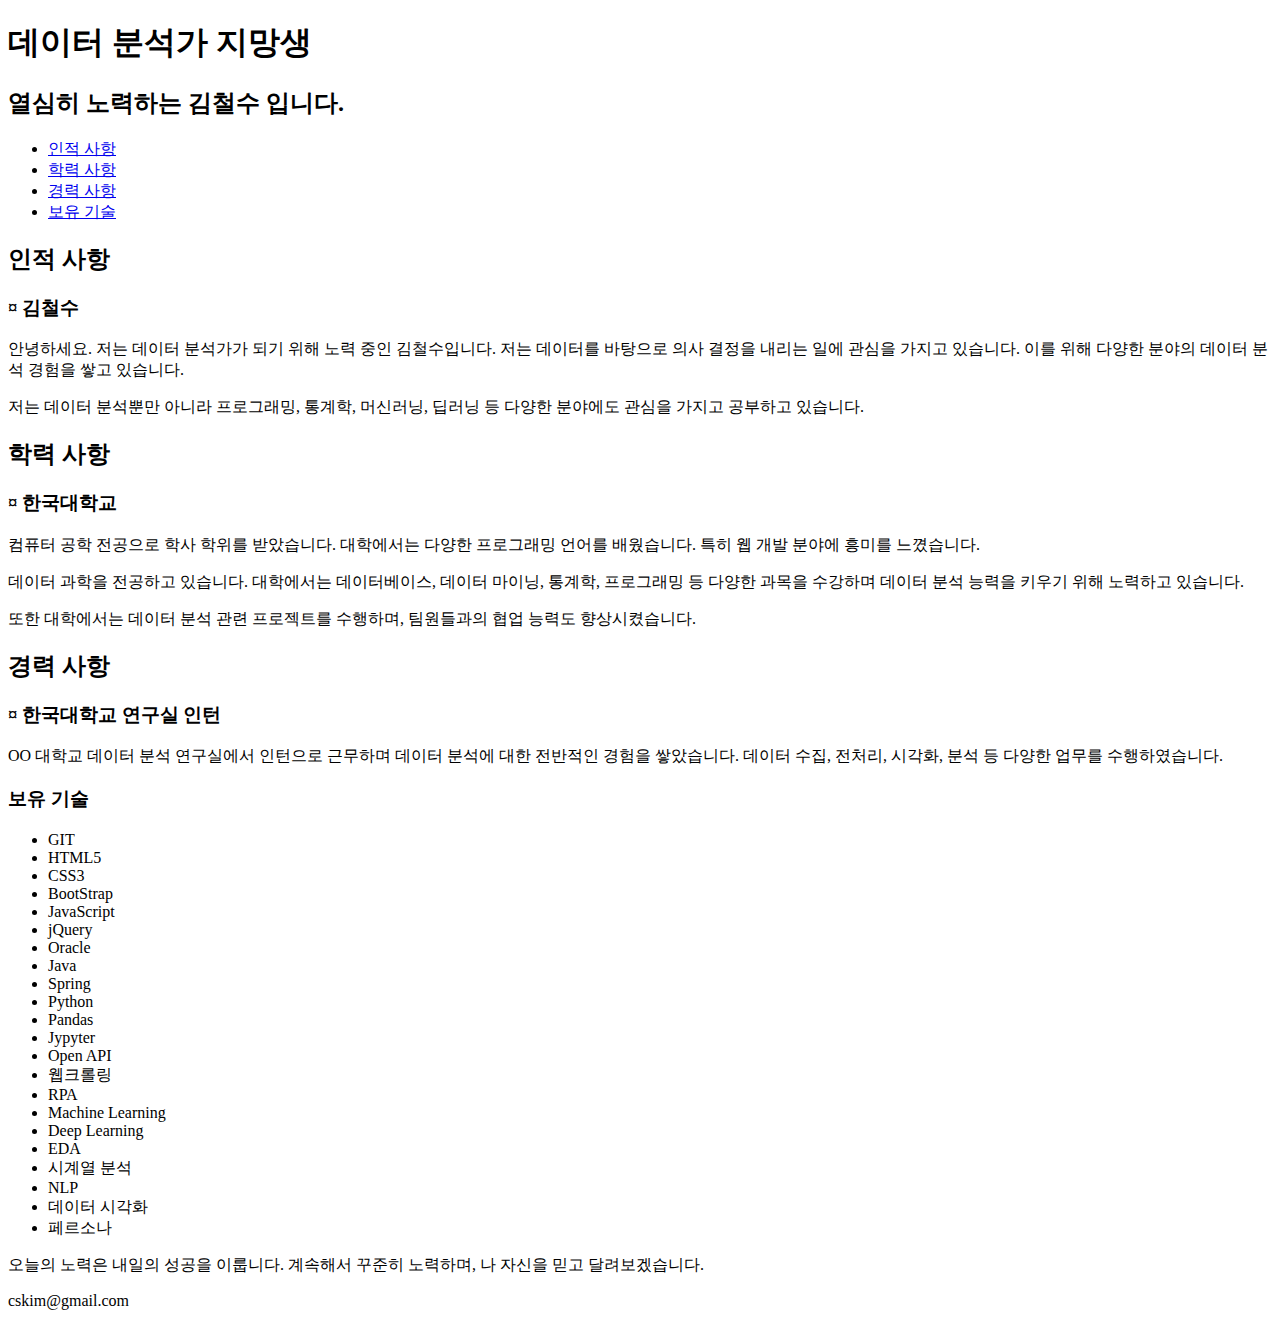
==== index.html @ 0727f43b "Add files via upload" ====
<!doctype html>
<html lang="ko">
<head>
<meta charset="utf-8">
<title>김철수 자소서</title>
<link href="css/style4.css" rel="stylesheet" type="text/css">
</head>

<body>
<div class="container">
		<header>
			  <h1>데이터 분석가 지망생</h1>
				<h2>열심히 노력하는 김철수 입니다.</h2>
		</header>  
    <nav class="navi">
      <ul>
        <li><a href="#">인적 사항</a></li>
        <li><a href="#">학력 사항</a></li>
        <li><a href="#">경력 사항</a></li>
        <li><a href="#">보유 기술</a></li>
      </ul>
    </nav>  
		<section class="content">
			<article>
				<h2>인적 사항</h2>
				<h3>¤ 김철수</h3>
					<p>안녕하세요. 저는 데이터 분석가가 되기 위해 노력 중인 김철수입니다. 저는 데이터를 바탕으로 의사 결정을 내리는 일에 관심을 가지고 있습니다. 이를 위해 다양한 분야의 데이터 분석 경험을 쌓고 있습니다.</p>
					<p>저는 데이터 분석뿐만 아니라 프로그래밍, 통계학, 머신러닝, 딥러닝 등 다양한 분야에도 관심을 가지고 공부하고 있습니다.</p>
			</article>
			<article>
				<h2>학력 사항</h2>
				<h3>¤ 한국대학교</h3>
					<p>컴퓨터 공학 전공으로 학사 학위를 받았습니다. 대학에서는 다양한 프로그래밍 언어를 배웠습니다. 특히 웹 개발 분야에 흥미를 느꼈습니다.</p>
					<p>데이터 과학을 전공하고 있습니다. 대학에서는 데이터베이스, 데이터 마이닝, 통계학, 프로그래밍 등 다양한 과목을 수강하며 데이터 분석 능력을 키우기 위해 노력하고 있습니다.</p>
					<p>또한 대학에서는 데이터 분석 관련 프로젝트를 수행하며, 팀원들과의 협업 능력도 향상시켰습니다.</p>
			</article>
			<article>
				<h2>경력 사항</h2>
				<h3>¤ 한국대학교 연구실 인턴</h3>
					<p>OO 대학교 데이터 분석 연구실에서 인턴으로 근무하며 데이터 분석에 대한 전반적인 경험을 쌓았습니다.
						데이터 수집, 전처리, 시각화, 분석 등 다양한 업무를 수행하였습니다. </p>
			</article>
		</section>	
		<aside class="sidebar">
			<h3>보유 기술</h3>
			<ul>
				<li>GIT</li>
				<li>HTML5</li>
				<li>CSS3</li>
				<li>BootStrap</li>
				<li>JavaScript</li>
				<li>jQuery</li>
				<li>Oracle</li>
				<li>Java</li>
				<li>Spring</li>
				<li>Python</li>
				<li>Pandas</li>
				<li>Jypyter</li>
				<li>Open API</li>
				<li>웹크롤링</li>
				<li>RPA</li>
				<li>Machine Learning</li>
				<li>Deep Learning</li>
				<li>EDA</li>
				<li>시계열 분석</li>
				<li>NLP</li>
				<li>데이터 시각화</li>
				<li>페르소나</li>
			</ul>
		</aside>
		<footer>
			<p>오늘의 노력은 내일의 성공을 이룹니다. 계속해서 꾸준히 노력하며, 나 자신을 믿고 달려보겠습니다. </p>
			<p> cskim@gmail.com</p>
		</footer>
</div>
</body>
</html>
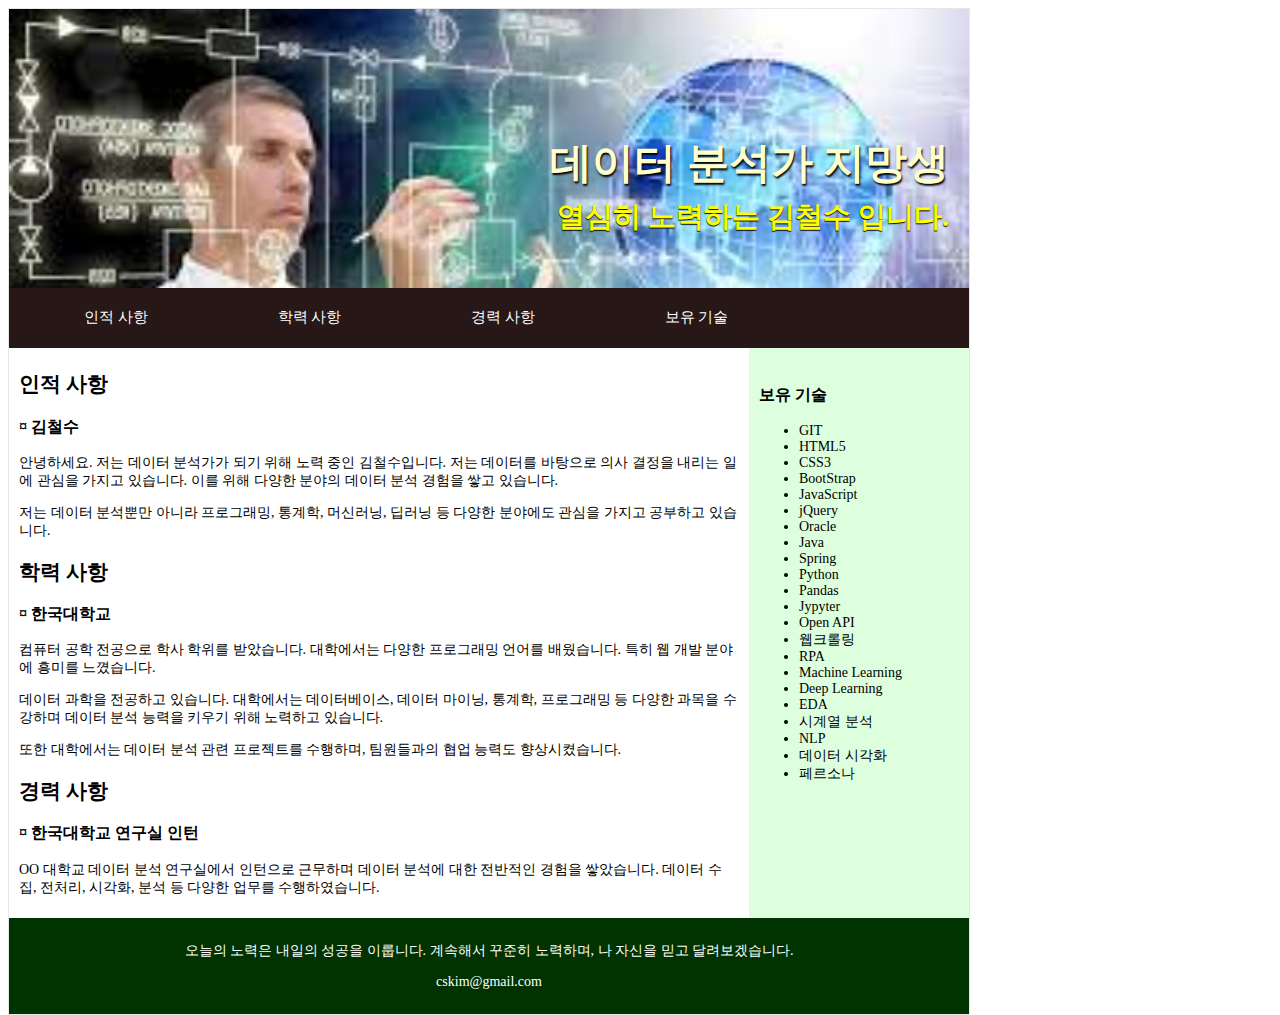
==== commit 90eaaac6: "Add files via upload" ====
--- a/index.html
+++ b/index.html
@@ -1,77 +1,77 @@
-<!doctype html>
-<html lang="ko">
-<head>
-<meta charset="utf-8">
-<title>김철수 자소서</title>
-<link href="css/style4.css" rel="stylesheet" type="text/css">
-</head>
-
-<body>
-<div class="container">
-		<header>
-			  <h1>데이터 분석가 지망생</h1>
-				<h2>열심히 노력하는 김철수 입니다.</h2>
-		</header>  
-    <nav class="navi">
-      <ul>
-        <li><a href="#">인적 사항</a></li>
-        <li><a href="#">학력 사항</a></li>
-        <li><a href="#">경력 사항</a></li>
-        <li><a href="#">보유 기술</a></li>
-      </ul>
-    </nav>  
-		<section class="content">
-			<article>
-				<h2>인적 사항</h2>
-				<h3>¤ 김철수</h3>
-					<p>안녕하세요. 저는 데이터 분석가가 되기 위해 노력 중인 김철수입니다. 저는 데이터를 바탕으로 의사 결정을 내리는 일에 관심을 가지고 있습니다. 이를 위해 다양한 분야의 데이터 분석 경험을 쌓고 있습니다.</p>
-					<p>저는 데이터 분석뿐만 아니라 프로그래밍, 통계학, 머신러닝, 딥러닝 등 다양한 분야에도 관심을 가지고 공부하고 있습니다.</p>
-			</article>
-			<article>
-				<h2>학력 사항</h2>
-				<h3>¤ 한국대학교</h3>
-					<p>컴퓨터 공학 전공으로 학사 학위를 받았습니다. 대학에서는 다양한 프로그래밍 언어를 배웠습니다. 특히 웹 개발 분야에 흥미를 느꼈습니다.</p>
-					<p>데이터 과학을 전공하고 있습니다. 대학에서는 데이터베이스, 데이터 마이닝, 통계학, 프로그래밍 등 다양한 과목을 수강하며 데이터 분석 능력을 키우기 위해 노력하고 있습니다.</p>
-					<p>또한 대학에서는 데이터 분석 관련 프로젝트를 수행하며, 팀원들과의 협업 능력도 향상시켰습니다.</p>
-			</article>
-			<article>
-				<h2>경력 사항</h2>
-				<h3>¤ 한국대학교 연구실 인턴</h3>
-					<p>OO 대학교 데이터 분석 연구실에서 인턴으로 근무하며 데이터 분석에 대한 전반적인 경험을 쌓았습니다.
-						데이터 수집, 전처리, 시각화, 분석 등 다양한 업무를 수행하였습니다. </p>
-			</article>
-		</section>	
-		<aside class="sidebar">
-			<h3>보유 기술</h3>
-			<ul>
-				<li>GIT</li>
-				<li>HTML5</li>
-				<li>CSS3</li>
-				<li>BootStrap</li>
-				<li>JavaScript</li>
-				<li>jQuery</li>
-				<li>Oracle</li>
-				<li>Java</li>
-				<li>Spring</li>
-				<li>Python</li>
-				<li>Pandas</li>
-				<li>Jypyter</li>
-				<li>Open API</li>
-				<li>웹크롤링</li>
-				<li>RPA</li>
-				<li>Machine Learning</li>
-				<li>Deep Learning</li>
-				<li>EDA</li>
-				<li>시계열 분석</li>
-				<li>NLP</li>
-				<li>데이터 시각화</li>
-				<li>페르소나</li>
-			</ul>
-		</aside>
-		<footer>
-			<p>오늘의 노력은 내일의 성공을 이룹니다. 계속해서 꾸준히 노력하며, 나 자신을 믿고 달려보겠습니다. </p>
-			<p> cskim@gmail.com</p>
-		</footer>
-</div>
-</body>
-</html>
+<!doctype html>
+<html lang="ko">
+<head>
+<meta charset="utf-8">
+<title>김철수 자소서</title>
+<link href="./style4.css" rel="stylesheet" type="text/css">
+</head>
+
+<body>
+<div class="container">
+		<header>
+			  <h1>데이터 분석가 지망생</h1>
+				<h2>열심히 노력하는 김철수 입니다.</h2>
+		</header>  
+    <nav class="navi">
+      <ul>
+        <li><a href="#">인적 사항</a></li>
+        <li><a href="#">학력 사항</a></li>
+        <li><a href="#">경력 사항</a></li>
+        <li><a href="#">보유 기술</a></li>
+      </ul>
+    </nav>  
+		<section class="content">
+			<article>
+				<h2>인적 사항</h2>
+				<h3>¤ 김철수</h3>
+					<p>안녕하세요. 저는 데이터 분석가가 되기 위해 노력 중인 김철수입니다. 저는 데이터를 바탕으로 의사 결정을 내리는 일에 관심을 가지고 있습니다. 이를 위해 다양한 분야의 데이터 분석 경험을 쌓고 있습니다.</p>
+					<p>저는 데이터 분석뿐만 아니라 프로그래밍, 통계학, 머신러닝, 딥러닝 등 다양한 분야에도 관심을 가지고 공부하고 있습니다.</p>
+			</article>
+			<article>
+				<h2>학력 사항</h2>
+				<h3>¤ 한국대학교</h3>
+					<p>컴퓨터 공학 전공으로 학사 학위를 받았습니다. 대학에서는 다양한 프로그래밍 언어를 배웠습니다. 특히 웹 개발 분야에 흥미를 느꼈습니다.</p>
+					<p>데이터 과학을 전공하고 있습니다. 대학에서는 데이터베이스, 데이터 마이닝, 통계학, 프로그래밍 등 다양한 과목을 수강하며 데이터 분석 능력을 키우기 위해 노력하고 있습니다.</p>
+					<p>또한 대학에서는 데이터 분석 관련 프로젝트를 수행하며, 팀원들과의 협업 능력도 향상시켰습니다.</p>
+			</article>
+			<article>
+				<h2>경력 사항</h2>
+				<h3>¤ 한국대학교 연구실 인턴</h3>
+					<p>OO 대학교 데이터 분석 연구실에서 인턴으로 근무하며 데이터 분석에 대한 전반적인 경험을 쌓았습니다.
+						데이터 수집, 전처리, 시각화, 분석 등 다양한 업무를 수행하였습니다. </p>
+			</article>
+		</section>	
+		<aside class="sidebar">
+			<h3>보유 기술</h3>
+			<ul>
+				<li>GIT</li>
+				<li>HTML5</li>
+				<li>CSS3</li>
+				<li>BootStrap</li>
+				<li>JavaScript</li>
+				<li>jQuery</li>
+				<li>Oracle</li>
+				<li>Java</li>
+				<li>Spring</li>
+				<li>Python</li>
+				<li>Pandas</li>
+				<li>Jypyter</li>
+				<li>Open API</li>
+				<li>웹크롤링</li>
+				<li>RPA</li>
+				<li>Machine Learning</li>
+				<li>Deep Learning</li>
+				<li>EDA</li>
+				<li>시계열 분석</li>
+				<li>NLP</li>
+				<li>데이터 시각화</li>
+				<li>페르소나</li>
+			</ul>
+		</aside>
+		<footer>
+			<p>오늘의 노력은 내일의 성공을 이룹니다. 계속해서 꾸준히 노력하며, 나 자신을 믿고 달려보겠습니다. </p>
+			<p> cskim@gmail.com</p>
+		</footer>
+</div>
+</body>
+</html>
--- a/style4.css
+++ b/style4.css
@@ -0,0 +1,112 @@
+﻿@charset "utf-8";
+
+body {
+	font: 14px 맑은 고딕;
+}
+.container {
+	position:absolute;
+	width: 960px;
+	margin : 0 auto;
+	background-color:#fff;
+	border:1px solid #E7E7E7
+}
+header {
+	position:relative;
+	height: 280px;
+	background-image: url('../header.jpg');
+	background-repeat: no-repeat;
+	background-position: left top;
+	background-size: cover;
+}
+header h1{
+	position:absolute;
+	right:20px;
+	bottom:70px;
+	font-size:3em;		
+	color:#FFC;	
+	text-shadow:1px 2px 2px #000;		
+}
+header h2{
+	position:absolute;
+	right:20px;
+	bottom:30px;
+	font-size:2em;
+	color:#FF0;	
+	text-shadow:0px 1px 1px #000;	
+}
+.navi{
+	position:relative;
+	background:#271717;
+	margin-top:-15px;
+	width:960px;
+	height:60px;
+}
+
+.navi ul{
+	list-style: none; 
+	height:40px;
+	padding-top:10px;
+	padding-bottom:5px;
+}
+.navi ul li {
+	display:inline-block;
+	font-size:15px;
+}
+.navi a, .navi a:visited {
+	padding: 10px 5px 5px 35px;
+	display: block;
+	color:#fff;
+	width: 150px; 
+	text-decoration: none;
+
+}
+.navi a:hover, .navi a:active, .navi a:focus {
+		text-shadow:0px 2px 2px #000;
+		color:#FC0;
+}
+
+.sidebar {
+	float: right;
+	width: 200px;
+	height:550px;
+	background-color:#DFD;
+	padding-top:20px;
+	padding-left:10px;
+	padding-right:10px;
+}
+
+.sidebar img {
+	margin-bottom: 5px;
+	border: 1px solid #ccc;
+	opacity:0.5; 
+	text-align:center;
+}
+
+.sidebar img:hover{
+	border:1px solid #000;	
+	opacity:1.0;
+}
+.content {
+	background-color: #FFFFFF;	
+	padding-top:5px;
+	padding-left:10px;
+	width: 720px;
+	float: left;
+}
+
+footer {
+	padding: 10px 0;
+	background-color:#030;
+	color:#fff;
+	text-align:center;
+	clear: both;
+}
+
+header, section, footer, aside, article, figure {
+	display: block;
+}
+
+.banner {
+	margin: 0 10px 15px 10px;
+	padding:0;	
+}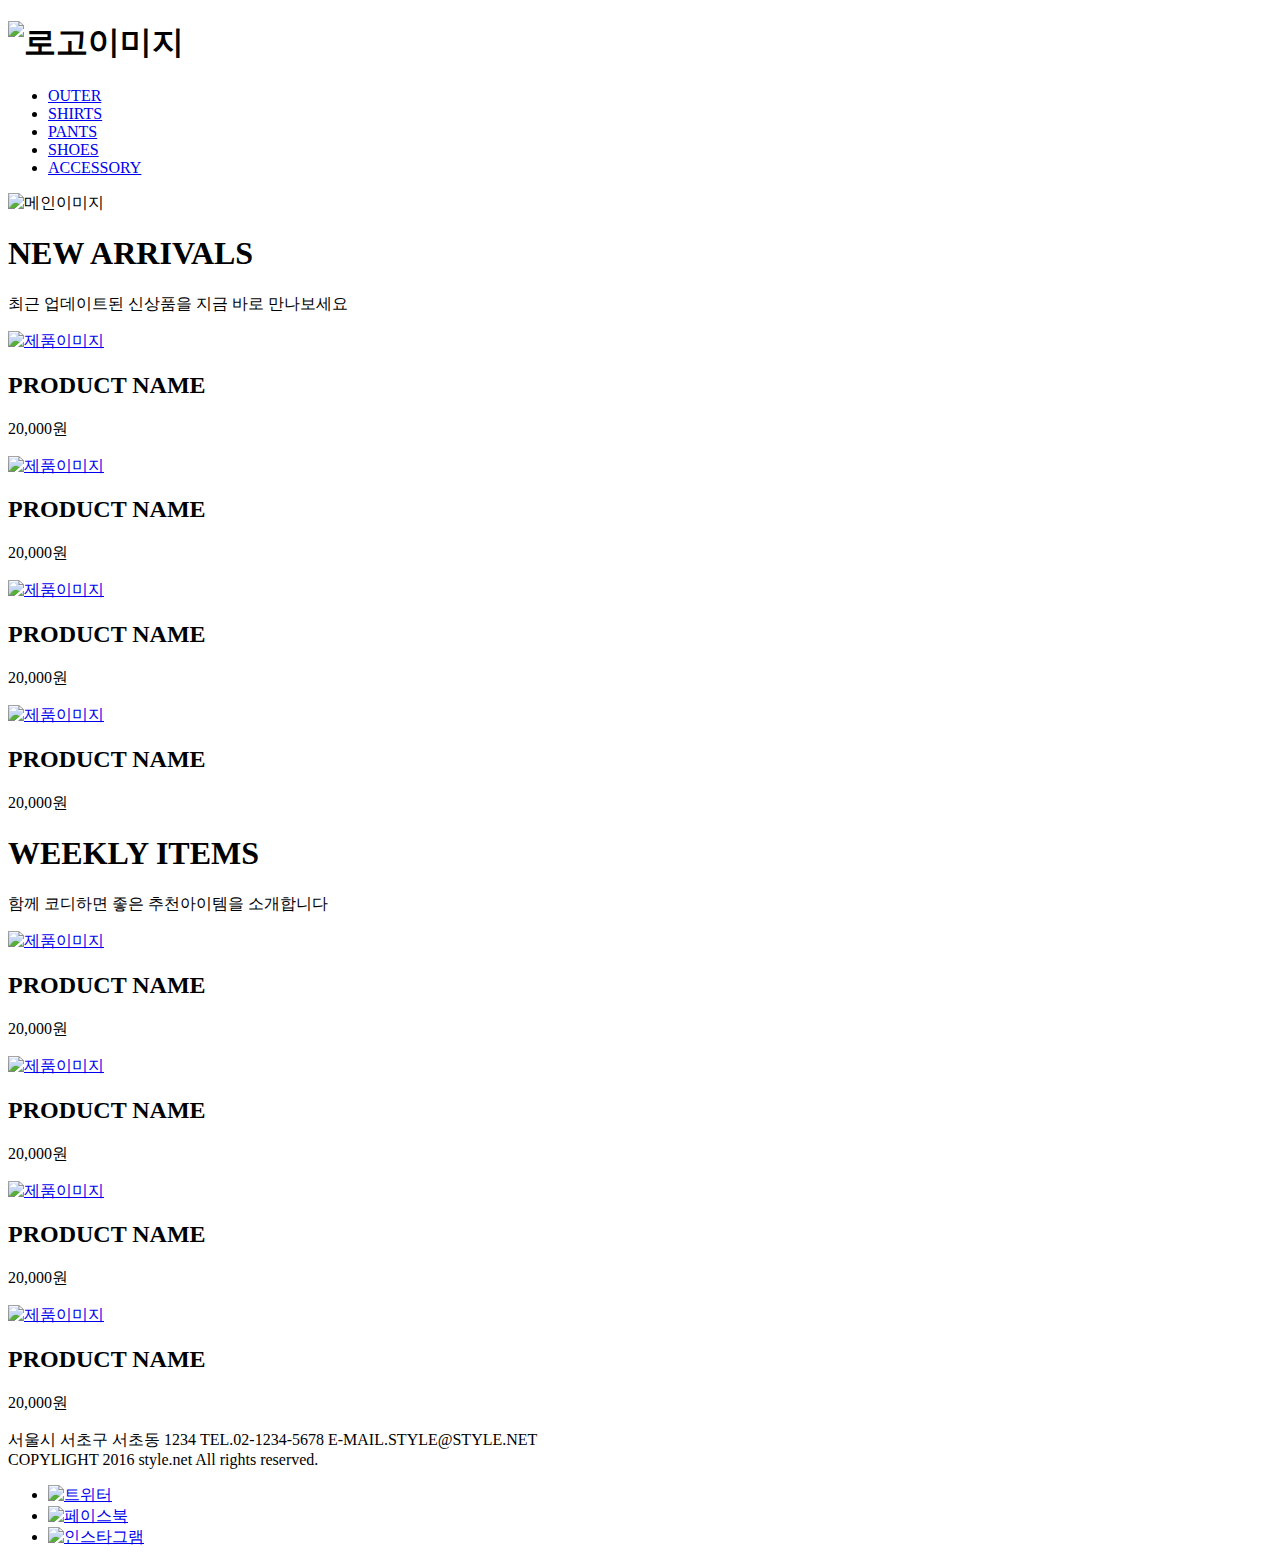
==== commit ed201acc: "Add files via upload" ====
--- a/index.html
+++ b/index.html
@@ -1,77 +1,90 @@
-<!doctype html>
-<html lang="ko">
-<head>
-<meta charset="utf-8">
-<title>김철수 자소서</title>
-<link href="./style4.css" rel="stylesheet" type="text/css">
-</head>
-
-<body>
-<div class="container">
-		<header>
-			  <h1>데이터 분석가 지망생</h1>
-				<h2>열심히 노력하는 김철수 입니다.</h2>
-		</header>  
-    <nav class="navi">
-      <ul>
-        <li><a href="#">인적 사항</a></li>
-        <li><a href="#">학력 사항</a></li>
-        <li><a href="#">경력 사항</a></li>
-        <li><a href="#">보유 기술</a></li>
-      </ul>
-    </nav>  
-		<section class="content">
-			<article>
-				<h2>인적 사항</h2>
-				<h3>¤ 김철수</h3>
-					<p>안녕하세요. 저는 데이터 분석가가 되기 위해 노력 중인 김철수입니다. 저는 데이터를 바탕으로 의사 결정을 내리는 일에 관심을 가지고 있습니다. 이를 위해 다양한 분야의 데이터 분석 경험을 쌓고 있습니다.</p>
-					<p>저는 데이터 분석뿐만 아니라 프로그래밍, 통계학, 머신러닝, 딥러닝 등 다양한 분야에도 관심을 가지고 공부하고 있습니다.</p>
-			</article>
-			<article>
-				<h2>학력 사항</h2>
-				<h3>¤ 한국대학교</h3>
-					<p>컴퓨터 공학 전공으로 학사 학위를 받았습니다. 대학에서는 다양한 프로그래밍 언어를 배웠습니다. 특히 웹 개발 분야에 흥미를 느꼈습니다.</p>
-					<p>데이터 과학을 전공하고 있습니다. 대학에서는 데이터베이스, 데이터 마이닝, 통계학, 프로그래밍 등 다양한 과목을 수강하며 데이터 분석 능력을 키우기 위해 노력하고 있습니다.</p>
-					<p>또한 대학에서는 데이터 분석 관련 프로젝트를 수행하며, 팀원들과의 협업 능력도 향상시켰습니다.</p>
-			</article>
-			<article>
-				<h2>경력 사항</h2>
-				<h3>¤ 한국대학교 연구실 인턴</h3>
-					<p>OO 대학교 데이터 분석 연구실에서 인턴으로 근무하며 데이터 분석에 대한 전반적인 경험을 쌓았습니다.
-						데이터 수집, 전처리, 시각화, 분석 등 다양한 업무를 수행하였습니다. </p>
-			</article>
-		</section>	
-		<aside class="sidebar">
-			<h3>보유 기술</h3>
-			<ul>
-				<li>GIT</li>
-				<li>HTML5</li>
-				<li>CSS3</li>
-				<li>BootStrap</li>
-				<li>JavaScript</li>
-				<li>jQuery</li>
-				<li>Oracle</li>
-				<li>Java</li>
-				<li>Spring</li>
-				<li>Python</li>
-				<li>Pandas</li>
-				<li>Jypyter</li>
-				<li>Open API</li>
-				<li>웹크롤링</li>
-				<li>RPA</li>
-				<li>Machine Learning</li>
-				<li>Deep Learning</li>
-				<li>EDA</li>
-				<li>시계열 분석</li>
-				<li>NLP</li>
-				<li>데이터 시각화</li>
-				<li>페르소나</li>
-			</ul>
-		</aside>
-		<footer>
-			<p>오늘의 노력은 내일의 성공을 이룹니다. 계속해서 꾸준히 노력하며, 나 자신을 믿고 달려보겠습니다. </p>
-			<p> cskim@gmail.com</p>
-		</footer>
-</div>
-</body>
-</html>
+<!doctype html>
+    <head>
+        <meta charset="utf-8">
+        <link rel="stylesheet" href="style.css">
+    </head>
+    <body>
+        <header>
+            <h1><img src="img/logo.png" alt="로고이미지"></h1>
+            <nav>
+                <ul>
+                    <li><a href="#">OUTER</a></li>
+                    <li><a href="#">SHIRTS</a></li>
+                    <li><a href="#">PANTS</a></li>
+                    <li><a href="#">SHOES</a></li>
+                    <li><a href="#">ACCESSORY</a></li>
+                </ul>
+            </nav>
+        </header>
+        
+        <section class="imgslider">
+            <img src="img/main.jpg" alt="메인이미지">
+        </section>
+        
+        <section class="product">
+            <h1><span>NEW</span> ARRIVALS</h1>
+            <p>최근 업데이트된 신상품을 지금 바로 만나보세요</p>
+            
+            <article>
+                <a href="#"><img src="img/img_01.jpg" alt="제품이미지"></a>
+                <h2>PRODUCT NAME</h2>
+                <p>20,000원</p>
+            </article>
+            <article>
+                <a href="#"><img src="img/img_02.jpg" alt="제품이미지"></a>
+                <h2>PRODUCT NAME</h2>
+                <p>20,000원</p>
+            </article>
+            <article>
+                <a href="#"><img src="img/img_03.jpg" alt="제품이미지"></a>
+                <h2>PRODUCT NAME</h2>
+                <p>20,000원</p>
+            </article>
+            <article>
+                <a href="#"><img src="img/img_04.jpg" alt="제품이미지"></a>
+                <h2>PRODUCT NAME</h2>
+                <p>20,000원</p>
+            </article>
+            
+        </section>
+        
+        <section class="product">
+            <h1><span>WEEKLY</span> ITEMS</h1>
+            <p>함께 코디하면 좋은 추천아이템을 소개합니다</p>
+            
+            <article>
+                <a href="#"><img src="img/img_05.jpg" alt="제품이미지"></a>
+                <h2>PRODUCT NAME</h2>
+                <p>20,000원</p>
+            </article>
+            <article>
+                <a href="#"><img src="img/img_06.jpg" alt="제품이미지"></a>
+                <h2>PRODUCT NAME</h2>
+                <p>20,000원</p>
+            </article>
+            <article>
+                <a href="#"><img src="img/img_07.jpg" alt="제품이미지"></a>
+                <h2>PRODUCT NAME</h2>
+                <p>20,000원</p>
+            </article>
+            <article>
+                <a href="#"><img src="img/img_08.jpg" alt="제품이미지"></a>
+                <h2>PRODUCT NAME</h2>
+                <p>20,000원</p>
+            </article>            
+        </section>
+        
+        <footer>
+            <p>서울시 서초구 서초동 1234 TEL.02-1234-5678 E-MAIL.STYLE@STYLE.NET <br>
+COPYLIGHT 2016 style.net All rights reserved.</p>
+       
+            <nav>
+                <ul>
+                    <li><a href="http://www.twitter.com" target="_blank"><img src="img/icon_t.png" alt="트위터"></a></li>
+                    <li><a href="http://www.facebook.com" target="_blank"><img src="img/icon_f.png" alt="페이스북"></a></li>
+                    <li><a href="http://www.instagram.com" target="_blank"><img src="img/icon_i.png" alt="인스타그램"></a></li>
+                </ul>
+            </nav>
+        </footer>
+    </body>
+</html>
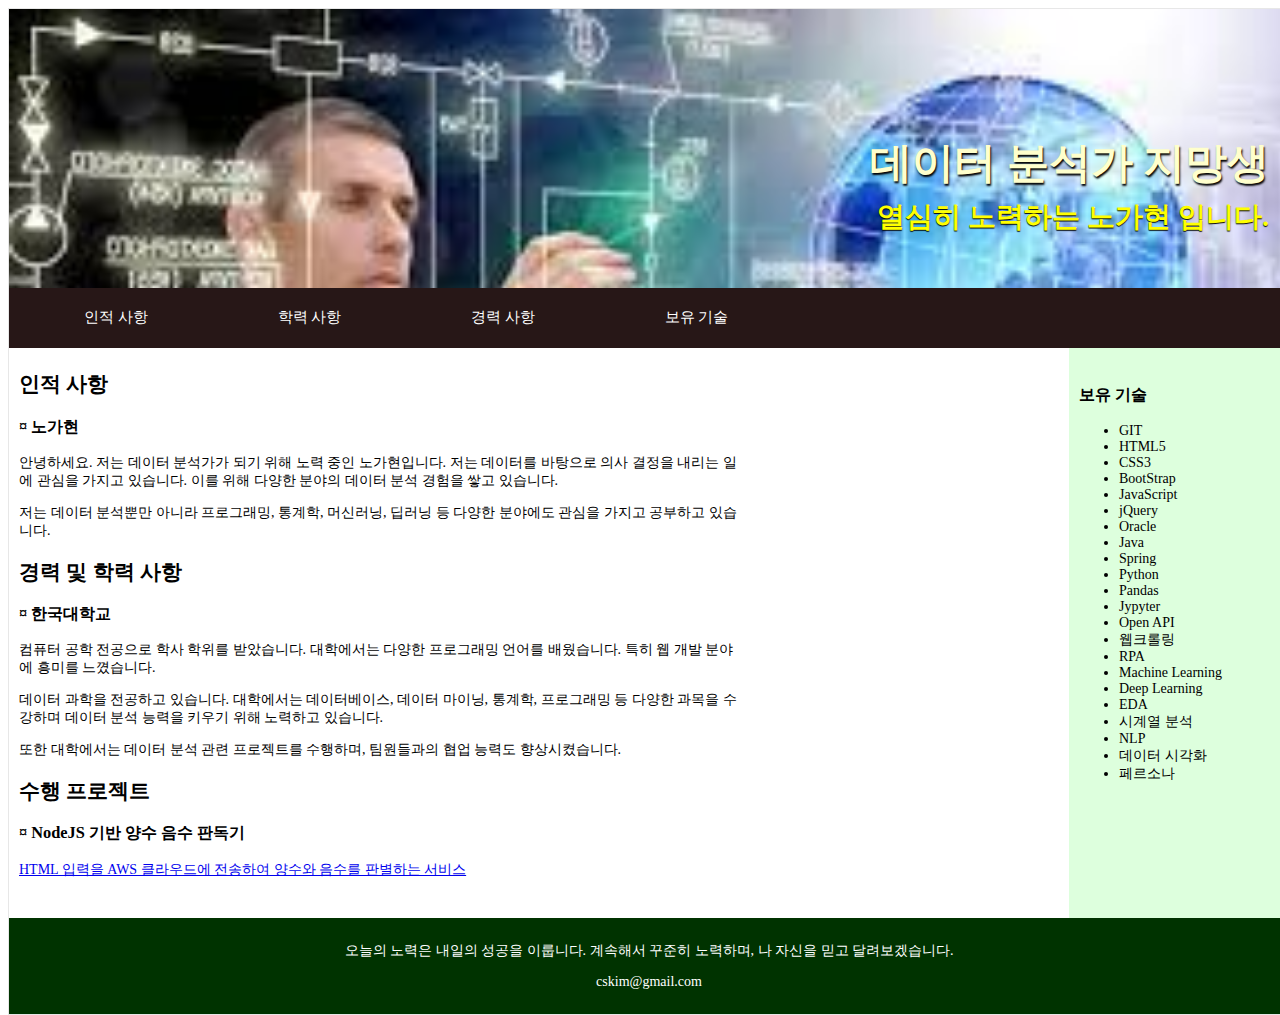
==== commit 9f920e9d: "Add files via upload" ====
--- a/index.html
+++ b/index.html
@@ -1,90 +1,84 @@
 <!doctype html>
-    <head>
-        <meta charset="utf-8">
-        <link rel="stylesheet" href="style.css">
-    </head>
-    <body>
-        <header>
-            <h1><img src="img/logo.png" alt="로고이미지"></h1>
-            <nav>
-                <ul>
-                    <li><a href="#">OUTER</a></li>
-                    <li><a href="#">SHIRTS</a></li>
-                    <li><a href="#">PANTS</a></li>
-                    <li><a href="#">SHOES</a></li>
-                    <li><a href="#">ACCESSORY</a></li>
-                </ul>
-            </nav>
-        </header>
-        
-        <section class="imgslider">
-            <img src="img/main.jpg" alt="메인이미지">
-        </section>
-        
-        <section class="product">
-            <h1><span>NEW</span> ARRIVALS</h1>
-            <p>최근 업데이트된 신상품을 지금 바로 만나보세요</p>
-            
-            <article>
-                <a href="#"><img src="img/img_01.jpg" alt="제품이미지"></a>
-                <h2>PRODUCT NAME</h2>
-                <p>20,000원</p>
-            </article>
-            <article>
-                <a href="#"><img src="img/img_02.jpg" alt="제품이미지"></a>
-                <h2>PRODUCT NAME</h2>
-                <p>20,000원</p>
-            </article>
-            <article>
-                <a href="#"><img src="img/img_03.jpg" alt="제품이미지"></a>
-                <h2>PRODUCT NAME</h2>
-                <p>20,000원</p>
-            </article>
-            <article>
-                <a href="#"><img src="img/img_04.jpg" alt="제품이미지"></a>
-                <h2>PRODUCT NAME</h2>
-                <p>20,000원</p>
-            </article>
-            
-        </section>
-        
-        <section class="product">
-            <h1><span>WEEKLY</span> ITEMS</h1>
-            <p>함께 코디하면 좋은 추천아이템을 소개합니다</p>
-            
-            <article>
-                <a href="#"><img src="img/img_05.jpg" alt="제품이미지"></a>
-                <h2>PRODUCT NAME</h2>
-                <p>20,000원</p>
-            </article>
-            <article>
-                <a href="#"><img src="img/img_06.jpg" alt="제품이미지"></a>
-                <h2>PRODUCT NAME</h2>
-                <p>20,000원</p>
-            </article>
-            <article>
-                <a href="#"><img src="img/img_07.jpg" alt="제품이미지"></a>
-                <h2>PRODUCT NAME</h2>
-                <p>20,000원</p>
-            </article>
-            <article>
-                <a href="#"><img src="img/img_08.jpg" alt="제품이미지"></a>
-                <h2>PRODUCT NAME</h2>
-                <p>20,000원</p>
-            </article>            
-        </section>
-        
-        <footer>
-            <p>서울시 서초구 서초동 1234 TEL.02-1234-5678 E-MAIL.STYLE@STYLE.NET <br>
-COPYLIGHT 2016 style.net All rights reserved.</p>
-       
-            <nav>
-                <ul>
-                    <li><a href="http://www.twitter.com" target="_blank"><img src="img/icon_t.png" alt="트위터"></a></li>
-                    <li><a href="http://www.facebook.com" target="_blank"><img src="img/icon_f.png" alt="페이스북"></a></li>
-                    <li><a href="http://www.instagram.com" target="_blank"><img src="img/icon_i.png" alt="인스타그램"></a></li>
-                </ul>
-            </nav>
-        </footer>
-    </body>
+<!--
+아래 html 코드에서
+- 본인 프로필 내용으로 변경하세요
+- HTML UI(화면)을 업그레이드 하세요.
+- 수행 프로젝트에서 1차 프로젝트 깃허브를 링크하세요
+-->
+<html lang="ko">
+<head>
+<meta charset="utf-8">
+<title>Hi! I am GAHYUN!</title>
+<link href="./style4.css" rel="stylesheet" type="text/css">
+</head>
+
+<body>
+<div class="container">
+		<header>
+			  <h1>데이터 분석가 지망생</h1>
+				<h2>열심히 노력하는 노가현 입니다.</h2>
+		</header>  
+    <nav class="navi">
+      <ul>
+        <li><a href="#">인적 사항</a></li>
+        <li><a href="#">학력 사항</a></li>
+        <li><a href="#">경력 사항</a></li>
+        <li><a href="#">보유 기술</a></li>
+      </ul>
+    </nav>  
+		<section class="content">
+			<article>
+				<h2>인적 사항</h2>
+				<h3>¤ 노가현</h3>
+					<p>안녕하세요. 저는 데이터 분석가가 되기 위해 노력 중인 노가현입니다. 저는 데이터를 바탕으로 의사 결정을 내리는 일에 관심을 가지고 있습니다. 이를 위해 다양한 분야의 데이터 분석 경험을 쌓고 있습니다.</p>
+					<p>저는 데이터 분석뿐만 아니라 프로그래밍, 통계학, 머신러닝, 딥러닝 등 다양한 분야에도 관심을 가지고 공부하고 있습니다.</p>
+			</article>
+			<article>
+				<h2>경력 및 학력 사항</h2>
+				<h3>¤ 한국대학교</h3>
+					<p>컴퓨터 공학 전공으로 학사 학위를 받았습니다. 대학에서는 다양한 프로그래밍 언어를 배웠습니다. 특히 웹 개발 분야에 흥미를 느꼈습니다.</p>
+					<p>데이터 과학을 전공하고 있습니다. 대학에서는 데이터베이스, 데이터 마이닝, 통계학, 프로그래밍 등 다양한 과목을 수강하며 데이터 분석 능력을 키우기 위해 노력하고 있습니다.</p>
+					<p>또한 대학에서는 데이터 분석 관련 프로젝트를 수행하며, 팀원들과의 협업 능력도 향상시켰습니다.</p>
+			</article>
+			<article>
+				<h2>수행 프로젝트</h2>
+<!--	1차 프로젝트 제목과 링크를 아래내용을 참고해서 변경하세요.			-->
+				<h3>¤ NodeJS 기반 양수 음수 판독기</h3>
+					<p> <a href="https://github.com/epata94/NodeJS">HTML 입력을 AWS 클라우드에 전송하여 양수와 음수를 판별하는 서비스</a>   </p>
+
+			</article>
+		</section>	
+		<aside class="sidebar">
+			<h3>보유 기술</h3>
+			<ul>
+				<li>GIT</li>
+				<li>HTML5</li>
+				<li>CSS3</li>
+				<li>BootStrap</li>
+				<li>JavaScript</li>
+				<li>jQuery</li>
+				<li>Oracle</li>
+				<li>Java</li>
+				<li>Spring</li>
+				<li>Python</li>
+				<li>Pandas</li>
+				<li>Jypyter</li>
+				<li>Open API</li>
+				<li>웹크롤링</li>
+				<li>RPA</li>
+				<li>Machine Learning</li>
+				<li>Deep Learning</li>
+				<li>EDA</li>
+				<li>시계열 분석</li>
+				<li>NLP</li>
+				<li>데이터 시각화</li>
+				<li>페르소나</li>
+			</ul>
+		</aside>
+		<footer>
+			<p>오늘의 노력은 내일의 성공을 이룹니다. 계속해서 꾸준히 노력하며, 나 자신을 믿고 달려보겠습니다. </p>
+			<p> cskim@gmail.com</p>
+		</footer>
+</div>
+</body>
 </html>
--- a/style4.css
+++ b/style4.css
@@ -0,0 +1,112 @@
+﻿@charset "utf-8";
+
+body {
+	font: 14px 맑은 고딕;
+}
+.container {
+	position:absolute;
+	width: 100%;
+	margin : 0 auto;
+	background-color:#fff;
+	border:1px solid #E7E7E7
+}
+header {
+	position:relative;
+	height: 280px;
+	background-image: url('./header.jpg');
+	background-repeat: no-repeat;
+	background-position: left top;
+	background-size: cover;
+}
+header h1{
+	position:absolute;
+	right:20px;
+	bottom:70px;
+	font-size:3em;		
+	color:#FFC;	
+	text-shadow:1px 2px 2px #000;		
+}
+header h2{
+	position:absolute;
+	right:20px;
+	bottom:30px;
+	font-size:2em;
+	color:#FF0;	
+	text-shadow:0px 1px 1px #000;	
+}
+.navi{
+	position:relative;
+	background:#271717;
+	margin-top:-15px;
+	width:100%;
+	height:60px;
+}
+
+.navi ul{
+	list-style: none; 
+	height:40px;
+	padding-top:10px;
+	padding-bottom:5px;
+}
+.navi ul li {
+	display:inline-block;
+	font-size:15px;
+}
+.navi a, .navi a:visited {
+	padding: 10px 5px 5px 35px;
+	display: block;
+	color:#fff;
+	width: 150px; 
+	text-decoration: none;
+
+}
+.navi a:hover, .navi a:active, .navi a:focus {
+		text-shadow:0px 2px 2px #000;
+		color:#FC0;
+}
+
+.sidebar {
+	float: right;
+	width: 200px;
+	height:550px;
+	background-color:#DFD;
+	padding-top:20px;
+	padding-left:10px;
+	padding-right:10px;
+}
+
+.sidebar img {
+	margin-bottom: 5px;
+	border: 1px solid #ccc;
+	opacity:0.5; 
+	text-align:center;
+}
+
+.sidebar img:hover{
+	border:1px solid #000;	
+	opacity:1.0;
+}
+.content {
+	background-color: #FFFFFF;	
+	padding-top:5px;
+	padding-left:10px;
+	width: 720px;
+	float: left;
+}
+
+footer {
+	padding: 10px 0;
+	background-color:#030;
+	color:#fff;
+	text-align:center;
+	clear: both;
+}
+
+header, section, footer, aside, article, figure {
+	display: block;
+}
+
+.banner {
+	margin: 0 10px 15px 10px;
+	padding:0;	
+}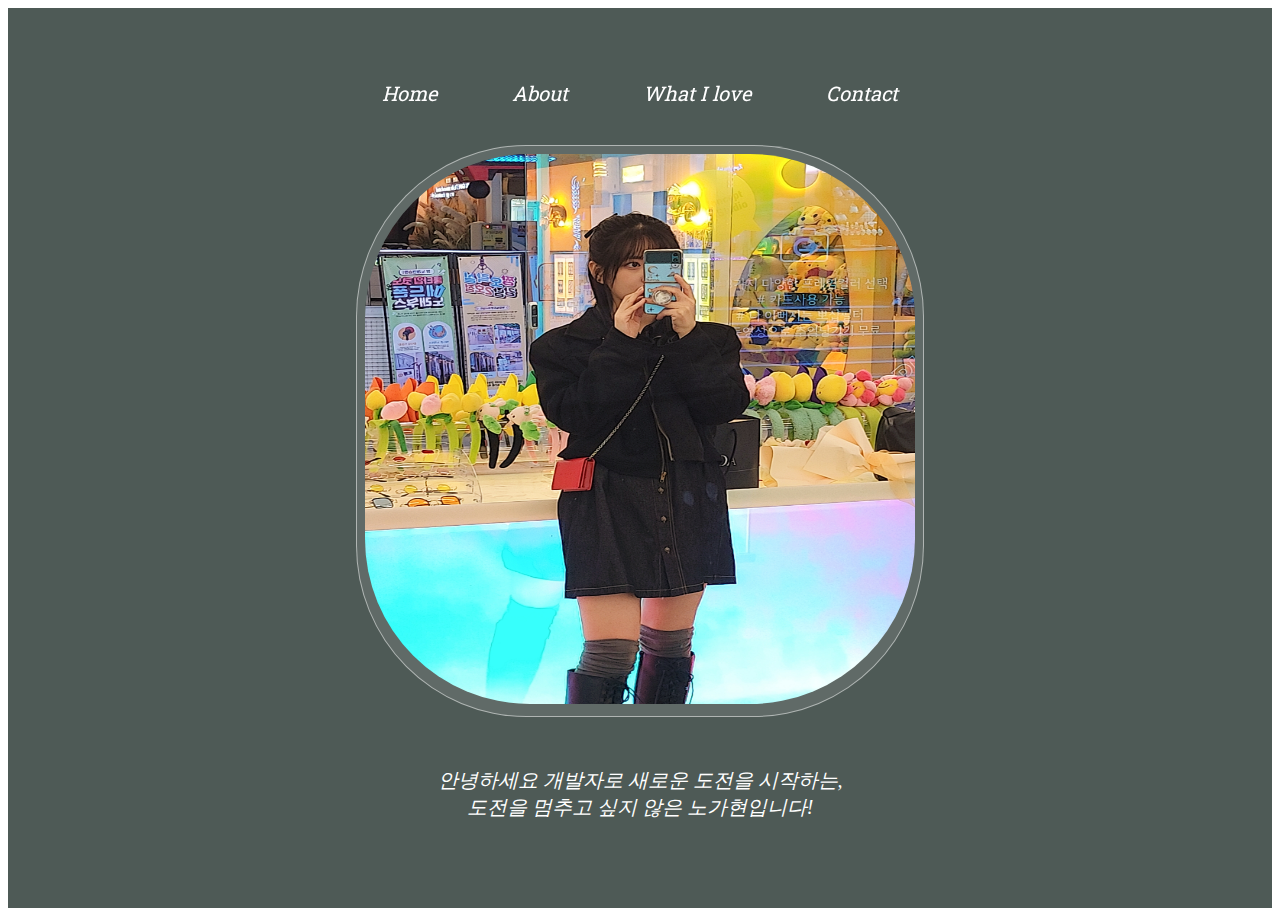
==== commit 7a706e03: "Add files via upload" ====
--- a/index.html
+++ b/index.html
@@ -1,84 +1,87 @@
-<!doctype html>
-<!--
-아래 html 코드에서
-- 본인 프로필 내용으로 변경하세요
-- HTML UI(화면)을 업그레이드 하세요.
-- 수행 프로젝트에서 1차 프로젝트 깃허브를 링크하세요
--->
-<html lang="ko">
+<!DOCTYPE html>
+<html lang="en">
 <head>
-<meta charset="utf-8">
-<title>Hi! I am GAHYUN!</title>
-<link href="./style4.css" rel="stylesheet" type="text/css">
+    <meta charset="UTF-8">
+    <meta http-equiv="X-UA-Compatible" content="IE=edge">
+    <meta name="viewport" content="width=device-width, initial-scale=1.0">
+    <title>Hi! I am GAHYUN!</title>
+    <link rel = "stylesheet" href = "./css/main.css">
+    <link rel = "stylesheet" href = "./css/scroll.css">
+    <style>
+        @import url('https://fonts.googleapis.com/css2?family=Roboto+Slab&display=swap');
+    </style>
 </head>
+<body>
 
-<body>
-<div class="container">
-		<header>
-			  <h1>데이터 분석가 지망생</h1>
-				<h2>열심히 노력하는 노가현 입니다.</h2>
-		</header>  
-    <nav class="navi">
-      <ul>
-        <li><a href="#">인적 사항</a></li>
-        <li><a href="#">학력 사항</a></li>
-        <li><a href="#">경력 사항</a></li>
-        <li><a href="#">보유 기술</a></li>
-      </ul>
-    </nav>  
-		<section class="content">
-			<article>
-				<h2>인적 사항</h2>
-				<h3>¤ 노가현</h3>
-					<p>안녕하세요. 저는 데이터 분석가가 되기 위해 노력 중인 노가현입니다. 저는 데이터를 바탕으로 의사 결정을 내리는 일에 관심을 가지고 있습니다. 이를 위해 다양한 분야의 데이터 분석 경험을 쌓고 있습니다.</p>
-					<p>저는 데이터 분석뿐만 아니라 프로그래밍, 통계학, 머신러닝, 딥러닝 등 다양한 분야에도 관심을 가지고 공부하고 있습니다.</p>
-			</article>
-			<article>
-				<h2>경력 및 학력 사항</h2>
-				<h3>¤ 한국대학교</h3>
-					<p>컴퓨터 공학 전공으로 학사 학위를 받았습니다. 대학에서는 다양한 프로그래밍 언어를 배웠습니다. 특히 웹 개발 분야에 흥미를 느꼈습니다.</p>
-					<p>데이터 과학을 전공하고 있습니다. 대학에서는 데이터베이스, 데이터 마이닝, 통계학, 프로그래밍 등 다양한 과목을 수강하며 데이터 분석 능력을 키우기 위해 노력하고 있습니다.</p>
-					<p>또한 대학에서는 데이터 분석 관련 프로젝트를 수행하며, 팀원들과의 협업 능력도 향상시켰습니다.</p>
-			</article>
-			<article>
-				<h2>수행 프로젝트</h2>
-<!--	1차 프로젝트 제목과 링크를 아래내용을 참고해서 변경하세요.			-->
-				<h3>¤ NodeJS 기반 양수 음수 판독기</h3>
-					<p> <a href="https://github.com/epata94/NodeJS">HTML 입력을 AWS 클라우드에 전송하여 양수와 음수를 판별하는 서비스</a>   </p>
+<div id="container">
+    <header id = "header">
+        <nav class ="menu">
+            <ul>
+                <li><a href = "index.html" <b>Home</b></a></li>
+                <li><a href = "about.html" <b>About</b></a></li>
+                <li><a href = "favorites.html" <b>What I love</b></a></li>
+                <li><a href = "contact.html" <b>Contact</b></a></li>
+            </ul>
+        </nav>
+    </header>
+    <div class="list">
+        <div class="one">
+            <span class="profile"><img src="./imgs/me.jpg" width="550px;" height="550px" alt=""/></span>
+            <h3><strong>안녕하세요 개발자로 새로운 도전을 시작하는,</strong> <br>도전을 멈추고 싶지 않은 노가현입니다!</h3>
+        </div>
+    </div>
 
-			</article>
-		</section>	
-		<aside class="sidebar">
-			<h3>보유 기술</h3>
-			<ul>
-				<li>GIT</li>
-				<li>HTML5</li>
-				<li>CSS3</li>
-				<li>BootStrap</li>
-				<li>JavaScript</li>
-				<li>jQuery</li>
-				<li>Oracle</li>
-				<li>Java</li>
-				<li>Spring</li>
-				<li>Python</li>
-				<li>Pandas</li>
-				<li>Jypyter</li>
-				<li>Open API</li>
-				<li>웹크롤링</li>
-				<li>RPA</li>
-				<li>Machine Learning</li>
-				<li>Deep Learning</li>
-				<li>EDA</li>
-				<li>시계열 분석</li>
-				<li>NLP</li>
-				<li>데이터 시각화</li>
-				<li>페르소나</li>
-			</ul>
-		</aside>
-		<footer>
-			<p>오늘의 노력은 내일의 성공을 이룹니다. 계속해서 꾸준히 노력하며, 나 자신을 믿고 달려보겠습니다. </p>
-			<p> cskim@gmail.com</p>
-		</footer>
-</div>
-</body>
-</html>
+    <div class="list">
+        <div class ="two">
+            <img class = "me" src ="./imgs/me2.jpg" alt="" width="450px;" height="500px">
+            <h3 class ="intext"> <strong>What would I lose if I learn coding?<br>Absoultely nothing!</strong><br><br>
+                🤍첫번째 프로젝트<br>
+                <a href="https://github.com/epata94/NodeJS">프론트엔드 기술기반 남성 스포츠 의류 브랜드 웹 페이지</a> <br><br>
+                But I don't want to see myself in the same industry in the few years. <br>
+                The reason I want to be a fullstack engineer is that <br>
+                there is no limits for studying and developing myself! <br>
+                Achievement is one of my motivation of my life. <br><br>
+                To be a great developer, <br>
+                achievement and developing myself constantly <br>
+                is the most important thing, I think.
+                <br><br>
+                For the future junior developer!</h3>
+        </div>
+    </div>
+
+    <div class="list">
+        <div class="three">
+            <h1><br><br> 💕 💕 💕 </h1>
+            <div class = "favorites">
+                <div class="lists">
+                    <img class = "list_img" src="./imgs/what i love/challenge.jpg" alt="">
+                    <p class = "list_text"> 모든 도전을 좋아합니다!<br>클라이밍 / 롱보드 / 웨이크보드 / 도자기체험 등등</p>
+                </div>
+
+                <div class="lists">
+                    <img class = "list_img" src="./imgs/what i love/cook.webp" alt="">
+                    <p class = "list_text"> 요리하는 걸 즐깁니다!<br> ~직접 싸 다닌 도시락 모음~ </p>
+                </div>
+
+                <div class="lists">
+                    <img class = "list_img" src="./imgs/what i love/poledance.jpg" alt="">
+                    <p class = "list_text"> 사랑하는 취미, 폴댄스!<br> 성취감을 얻고 인내심을 가질 수 있어요. </p>
+                </div>
+
+                <div class="lists">
+                    <img class = "list_img" src="./imgs/what i love/trip.jpg" alt="">
+                    <p class = "list_text"> 친구들과 함께하는 여행을 좋아해요! <br>  특히 일본여행이 좋아요! </p>
+                </div>
+            </div>
+        </div>
+    </div>
+
+    <div class="list">
+        <div class = "four">
+            <img class = "contact_img" src ="./imgs/bg.jpg">
+            <a href="mailto:gahyun.rh64@gmail.com" class="ct">Gmail</a>
+            <a href="https://github.com/dashboard" class="ct">Github</a>
+        </div>
+    </div>
+    <div>
+</body>--- a/css/main.css
+++ b/css/main.css
@@ -0,0 +1,131 @@
+body {
+    overflow: hidden;
+    font-family: 'Roboto Slab', serif;
+}
+
+h3 {
+    font-family: 'Pretendard-Thin';
+    color: #ffffff;
+    text-align: center;
+    font-style: italic;
+    font-weight: lighter;
+    margin-top: 50px;
+    font-size: 20px;
+}
+
+/* 상단바 */
+
+.menu * {
+    display: inline;
+}
+
+.menu li {
+    margin: 35px;
+}
+
+.menu li a {
+    color: rgb(255, 255, 255);
+    text-decoration: none;
+}
+
+.menu ul {
+    padding-left: 0px;
+}
+
+.menu {
+    font-size: 20px;
+    font-style: italic;
+    align-items: center;
+    text-align: center;
+    padding-top: 80px;
+    position: fixed;
+    top: 0;
+    left: 0;
+    right: 0;
+    height: 80px;
+}
+
+/* page 1 */
+
+.one {
+    background-size: cover;
+    text-align: center;
+    padding-top: 180px;
+    padding-bottom: 130px;
+}
+
+.profile {
+    border-radius: 30%;
+    display: inline-block;
+    padding: 0.5rem;
+    margin-top: 20px;
+    border: 1px solid gray;
+    background-color: rgba(255, 255, 255, 0.1);
+    border: 1px solid rgb(255, 255, 255, 0.5);
+}
+
+.profile img {
+    border-radius: 30%;
+}
+
+/* page 2 */
+
+.intext {
+    float: right;
+    margin-top: 35px;
+    padding-left: 50px;
+}
+
+/* page 3 */
+
+h1 {
+    text-align: center;
+}
+
+.lists{
+    text-align: center;
+    font-family: 'Pretendard-Thin';
+    display: block;
+    text-align: center;
+    font-weight: 400;
+    font-family: 'Pretendard-Thin';
+    font-size: 18px;
+    line-height: 1.5;
+    font-style: italic;
+}
+
+.list_img {
+    width: 300px;
+    height: 300px;
+    display: block;
+    margin: 7vh 5vh;
+    margin-bottom: 50px;
+}
+
+.favorites {
+    display:inline-flex;
+    margin-top: 60px;
+}
+
+/* page 4 */
+
+.four {
+    text-align: center;
+    align-items: center;
+}
+
+.contact_img {
+    width: 100%;
+    height: 500px;
+    padding-bottom: 60px;
+}
+
+.ct {
+    margin-top: 80px;
+    font-family: 'Roboto Slab', serif;
+    text-decoration: none;
+    color: white;
+    font-size: 50px;
+    font-style: italic;
+    margin: 35px;
+}--- a/css/scroll.css
+++ b/css/scroll.css
@@ -0,0 +1,58 @@
+body {
+    overflow: hidden;
+    font-family: 'Roboto Slab', serif;
+}
+
+/* Scroll down */
+
+#container{
+    width:100%;
+    height:100vh;
+    overflow: auto;
+    scroll-behavior: smooth;
+    scroll-snap-type: y mandatory;
+}
+
+.list{
+    width:100%;
+    height:100vh;
+    display: flex;
+    justify-content: center;
+    align-items: center;
+    scroll-snap-align: center;
+}
+
+/* .list:nth-child(1){
+    background-color: rgb(0, 0, 0);
+    background-size: cover;
+    background-attachment: fixed;
+    background-position: center;
+} */
+
+.list:nth-child(2){
+    background-color: #4e5a56;
+    background-size: cover;
+    background-attachment: fixed;
+    background-position: center;
+}
+
+.list:nth-child(3){
+    background-color: #9d949e;
+    background-size: cover;
+    background-attachment: fixed;
+    background-position: center;
+}
+
+.list:nth-child(4){
+    background-color: #e0d8cc;
+    background-size: cover;
+    background-attachment: fixed;
+    background-position: center;
+}
+
+.list:nth-child(5){
+    background-color: #b39db3;
+    background-size: cover;
+    background-attachment: fixed;
+    background-position: center;
+}